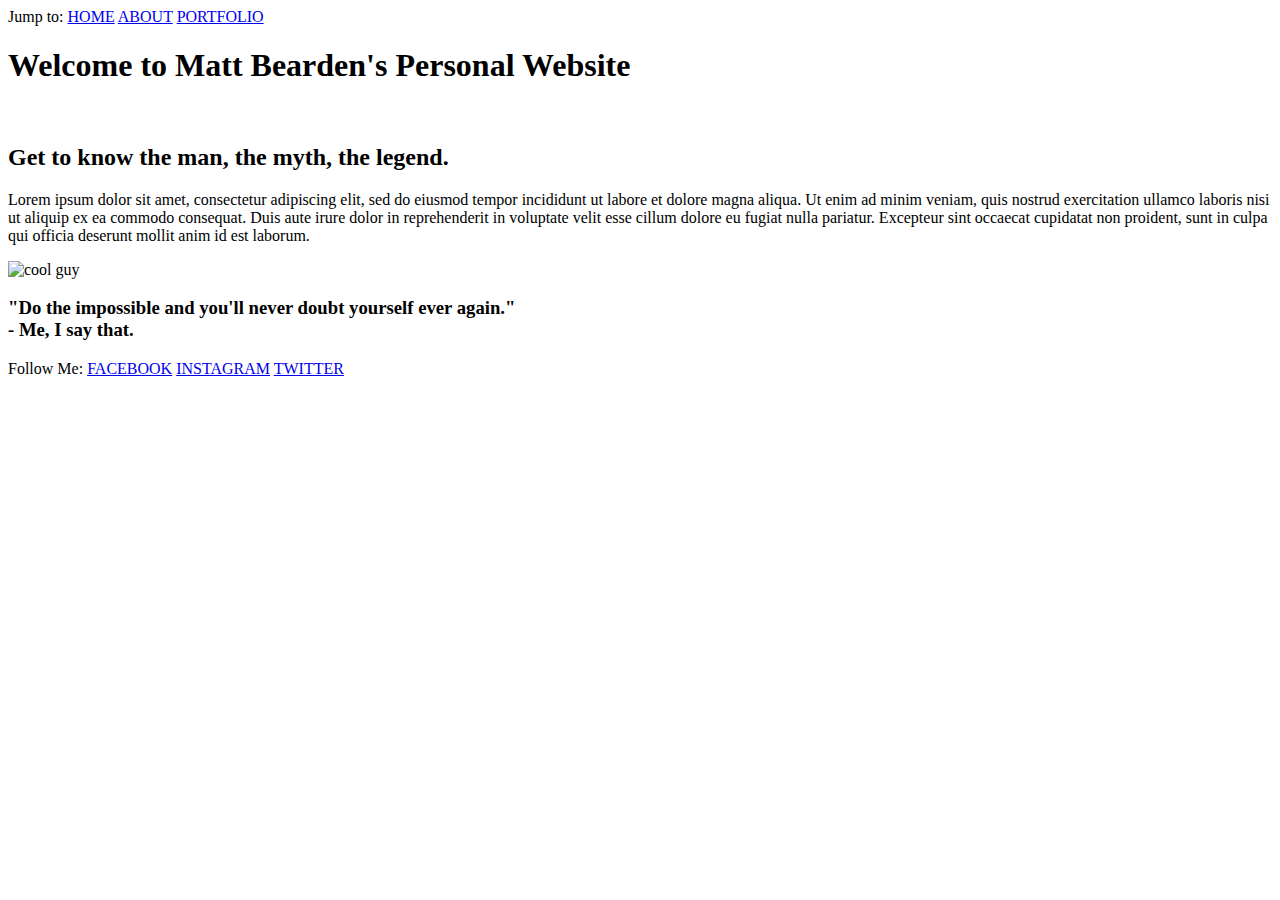
==== index.html @ d3fc632e "index.html page created" ====
<!DOCTYPE html>
<html lang="en">
<head>
    <meta charset="UTF-8">
    <meta name="viewport" content="width=device-width, initial-scale=1.0">
    <!-- link external css -->
    <link rel="stylesheet" href="style.css">
    <!-- link to javascript file for console.log requirement -->
    <script src="javascript.js"></script>
    <title>My Personal Website</title>
</head>
<body>
    <!-- create the persistent header (home,about me, portfolio), copy to each html page -->
    <nav>
        <a>Jump to: </a>
        <a href="index.html">HOME</a>
        <a href="about.html">ABOUT</a>
        <a href="portfolio.html">PORTFOLIO</a>
    </nav>

    <!-- content: title, image(s), text -->
    <h1>Welcome to Matt Bearden's Personal Website</h1>
    <br>
        <h2>Get to know the man, the myth, the legend.</h2>
        <p>Lorem ipsum dolor sit amet, consectetur adipiscing elit, sed do eiusmod tempor incididunt ut labore et dolore magna aliqua. Ut enim ad minim veniam, quis nostrud exercitation ullamco laboris nisi ut aliquip ex ea commodo consequat. Duis aute irure dolor in reprehenderit in voluptate velit esse cillum dolore eu fugiat nulla pariatur. Excepteur sint occaecat cupidatat non proident, sunt in culpa qui officia deserunt mollit anim id est laborum.</p>
        <img src="https://st2.depositphotos.com/1173077/7532/v/950/depositphotos_75322821-stock-illustration-cool-guy.jpg" alt="cool guy">
        <h3 class="quote">
            "Do the impossible and you'll never doubt yourself ever again."
            <br>
            - Me, I say that.
        </h3>
    
    <!-- footer with social media links -->
    <nav>
        <a>Follow Me:</a>
        <a href="https://facebook.com">FACEBOOK</a>
        <a href="https://instagram.com">INSTAGRAM</a>
        <a href="https://twitter.com">TWITTER</a>
    </nav>
</body>
</html>
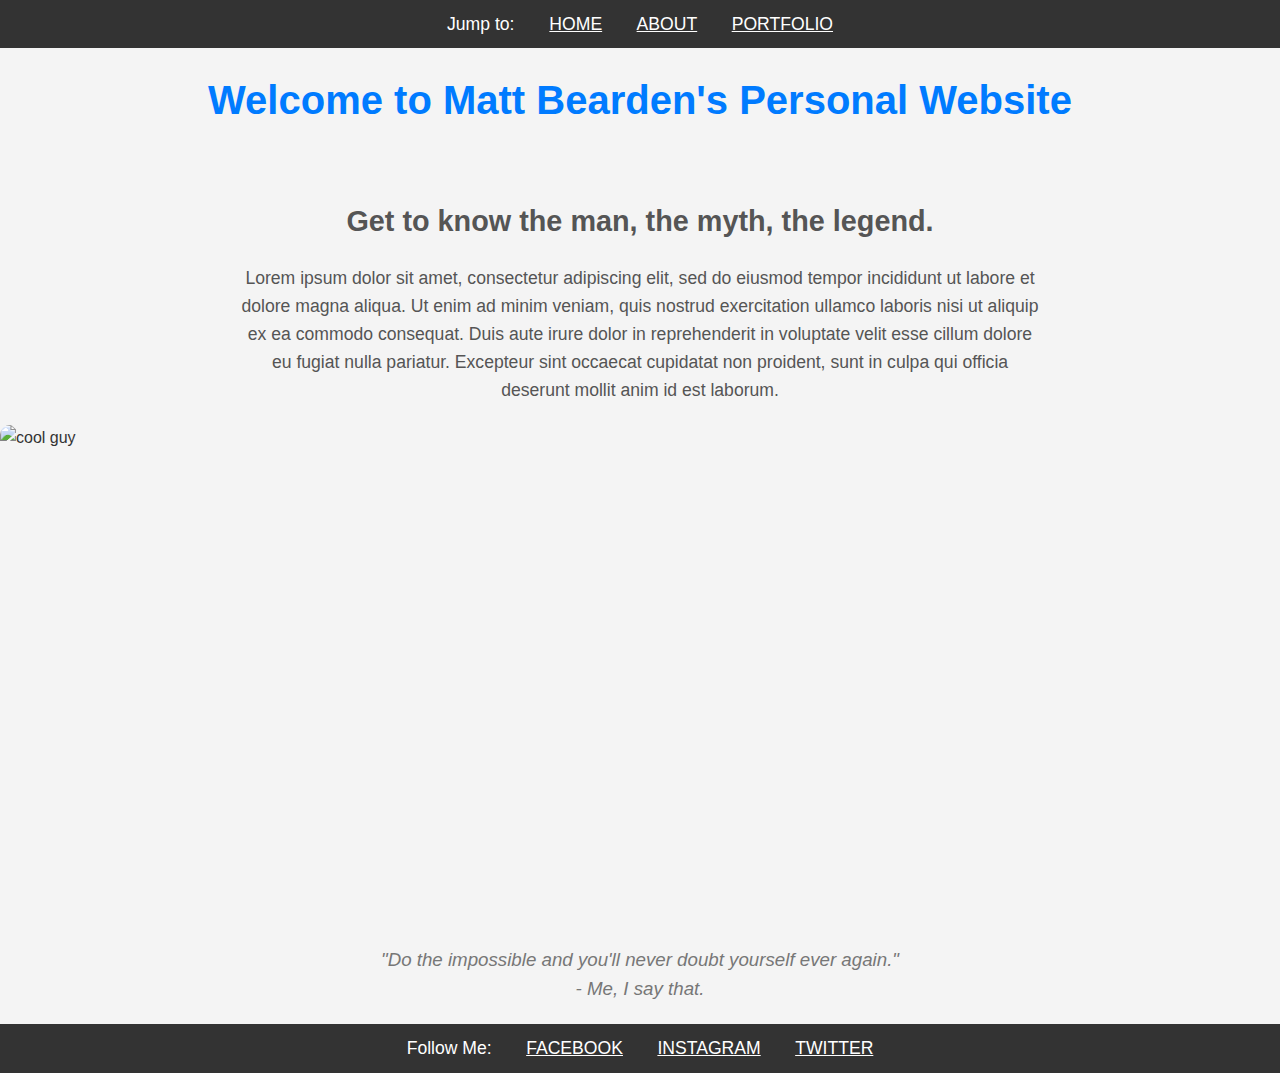
==== commit 4c84c267: "css styling added" ====
--- a/index.html
+++ b/index.html
@@ -11,7 +11,7 @@
 </head>
 <body>
     <!-- create the persistent header (home,about me, portfolio), copy to each html page -->
-    <nav>
+    <nav class="a">
         <a>Jump to: </a>
         <a href="index.html">HOME</a>
         <a href="about.html">ABOUT</a>
@@ -31,7 +31,7 @@
         </h3>
     
     <!-- footer with social media links -->
-    <nav>
+    <nav class="a">
         <a>Follow Me:</a>
         <a href="https://facebook.com">FACEBOOK</a>
         <a href="https://instagram.com">INSTAGRAM</a>
--- a/style.css
+++ b/style.css
@@ -0,0 +1,76 @@
+/* General settings */
+body {
+    font-family: 'Arial', sans-serif;
+    margin: 0;
+    padding: 0;
+    background-color: #f4f4f4;
+    color: #333;
+    line-height: 1.6;
+}
+
+a {
+    color: #333;
+}
+
+a:hover {
+    color: #007BFF;
+}
+
+/* nav styles */
+nav {
+    background: #333;
+    color: #fff;
+    padding: 10px 0;
+    text-align: center;
+}
+
+nav a {
+    color: #fff;
+    margin: 0 15px;
+    font-size: 1.1em;
+    transition: color 0.3s ease-in-out; /*fun hover transition i found online */
+}
+
+nav a:hover {
+    color: #007BFF;
+}
+
+/* main content styles */
+h1, h2, h3 {
+    text-align: center;
+    margin: 20px 0;
+}
+
+h1 {
+    font-size: 2.5em;
+    color: #007BFF;
+}
+
+h2 {
+    font-size: 1.8em;
+    color: #555;
+}
+
+h3.quote {
+    font-style: italic;
+    font-weight: normal;
+    margin: 20px 0;
+    color: #777;
+}
+
+p {
+    max-width: 800px;
+    margin: 20px auto;
+    padding: 0 20px;
+    font-size: 1.1em;
+    color: #555;
+    text-align: center;
+}
+
+img {
+    display: block;
+    height: 500px;
+    margin: 20px auto;
+    max-width: 100%;
+    border-radius: 10px;
+}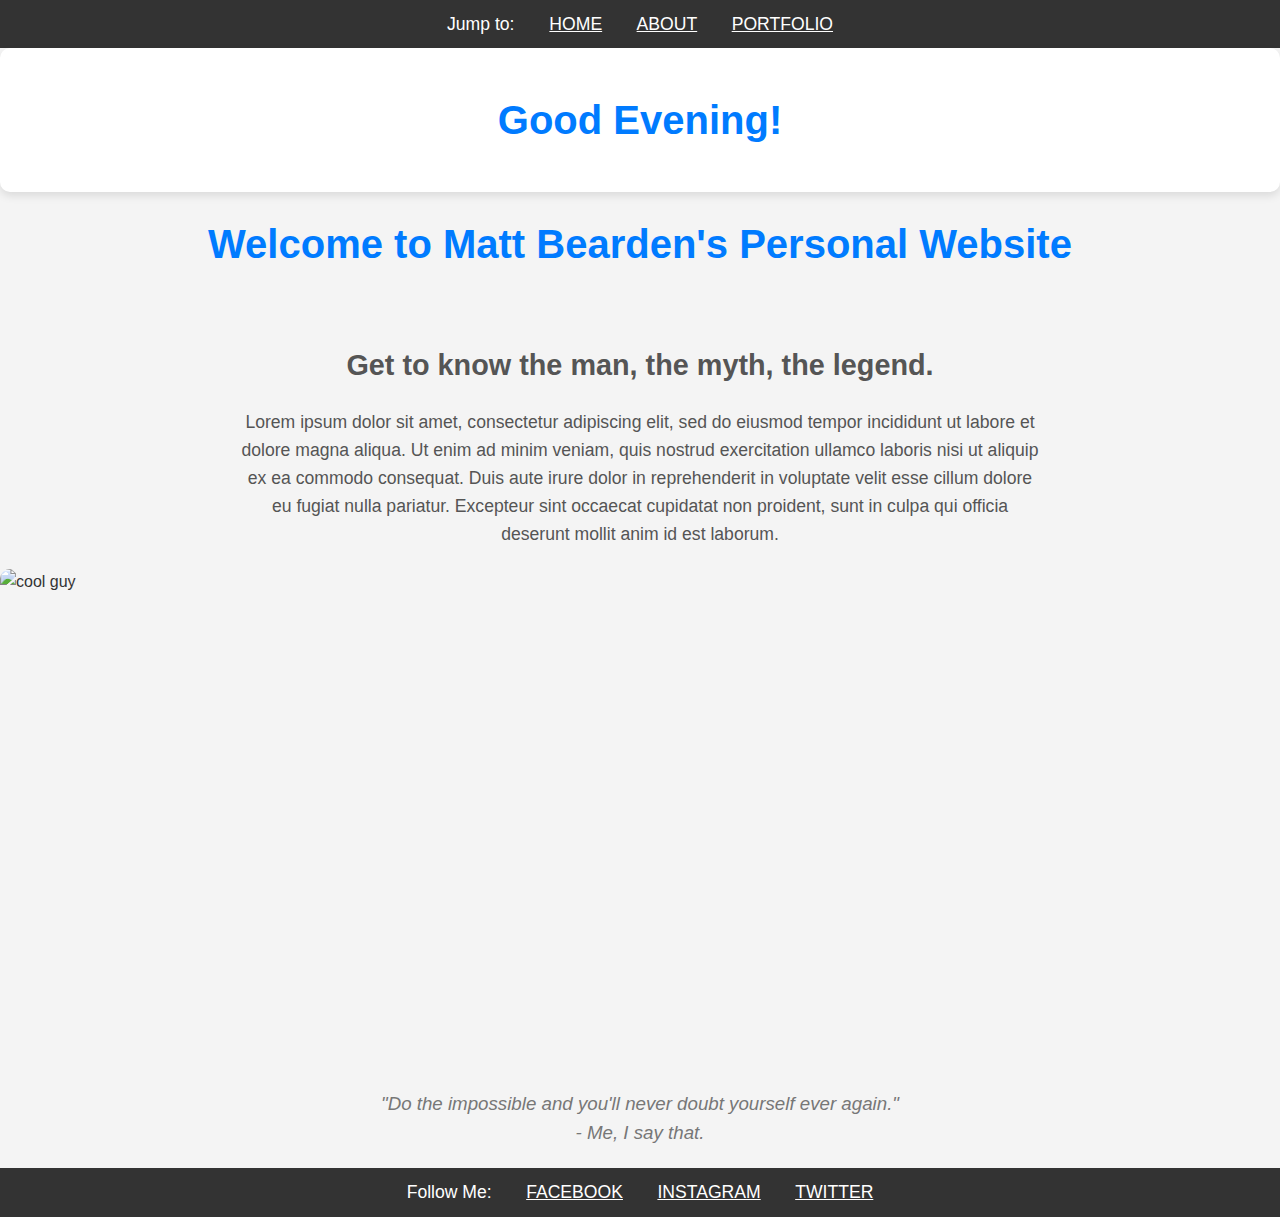
==== commit 5e5a231c: "added some cool js functionality i found online" ====
--- a/index.html
+++ b/index.html
@@ -17,6 +17,11 @@
         <a href="about.html">ABOUT</a>
         <a href="portfolio.html">PORTFOLIO</a>
     </nav>
+
+    <!-- dynamic greeting i learned about online -->
+    <div class="container">
+        <h1 id="greeting"></h1> <!-- "greeting" id used for javascript welcome function-->
+    </div>
 
     <!-- content: title, image(s), text -->
     <h1>Welcome to Matt Bearden's Personal Website</h1>
--- a/style.css
+++ b/style.css
@@ -73,4 +73,13 @@
     margin: 20px auto;
     max-width: 100%;
     border-radius: 10px;
+}
+
+/* styling for dynamic greeting */
+.container {
+    text-align: center;
+    background: #fff;
+    padding: 20px;
+    box-shadow: 0 4px 8px rgba(0,0,0,0.1);
+    border-radius: 10px;
 }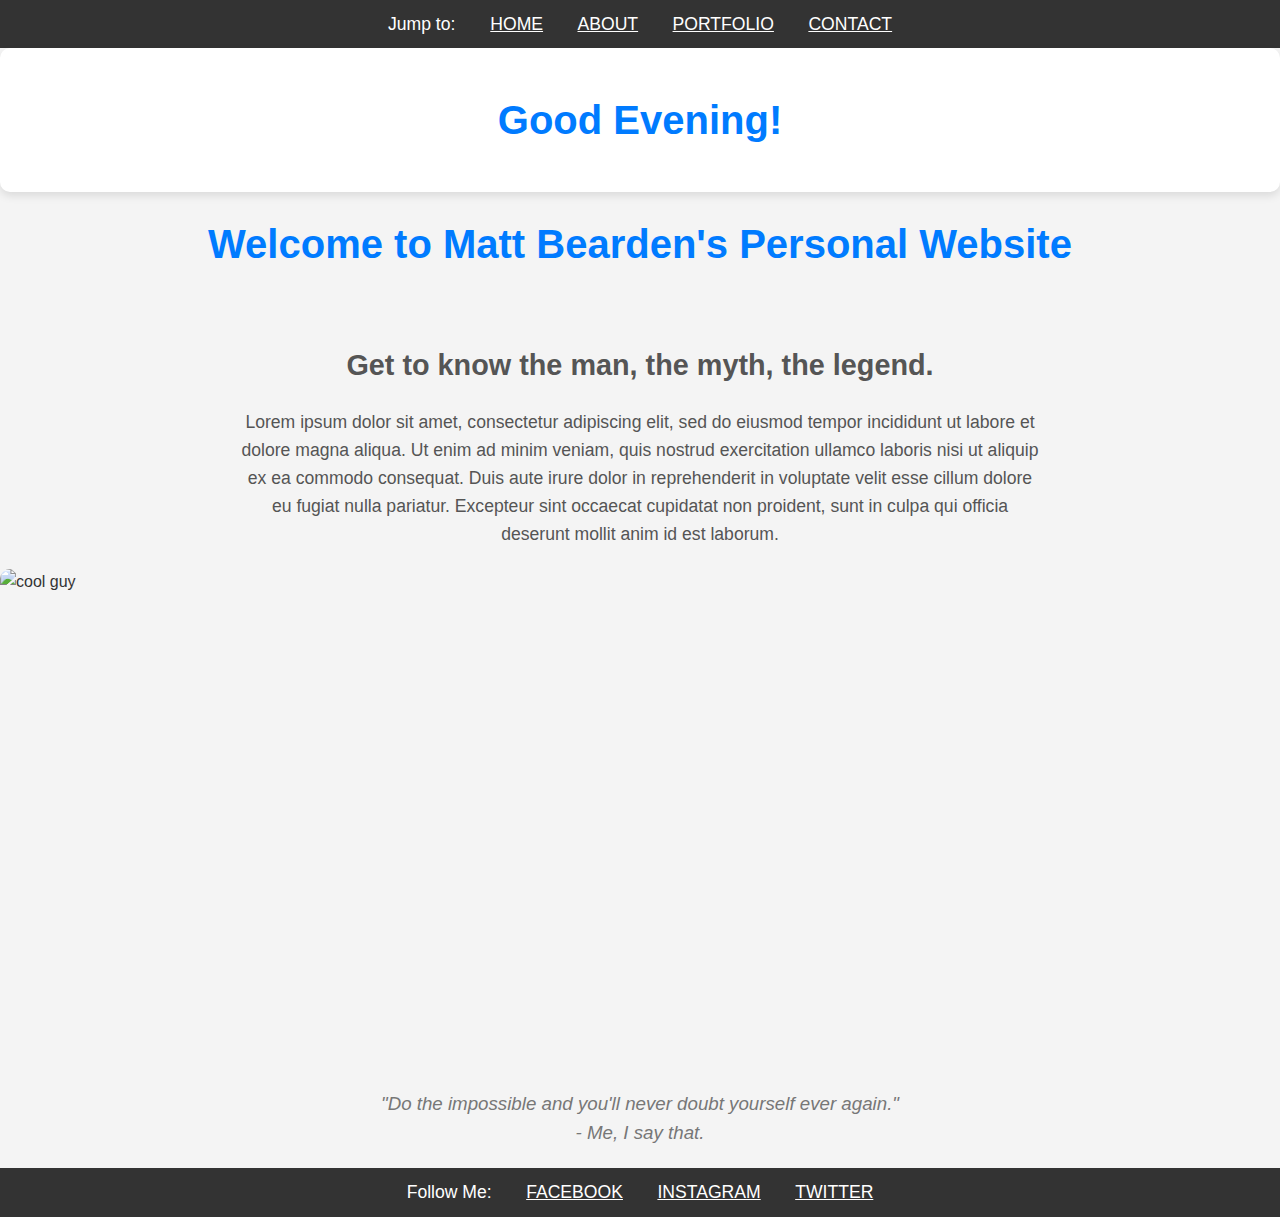
==== commit c9d784a8: "added contact to persistent header, linked css and js files to html pages" ====
--- a/index.html
+++ b/index.html
@@ -16,6 +16,8 @@
         <a href="index.html">HOME</a>
         <a href="about.html">ABOUT</a>
         <a href="portfolio.html">PORTFOLIO</a>
+        <!-- adding contact link to header for block12 -->
+         <a href="contact.html">CONTACT</a>
     </nav>
 
     <!-- dynamic greeting i learned about online -->
